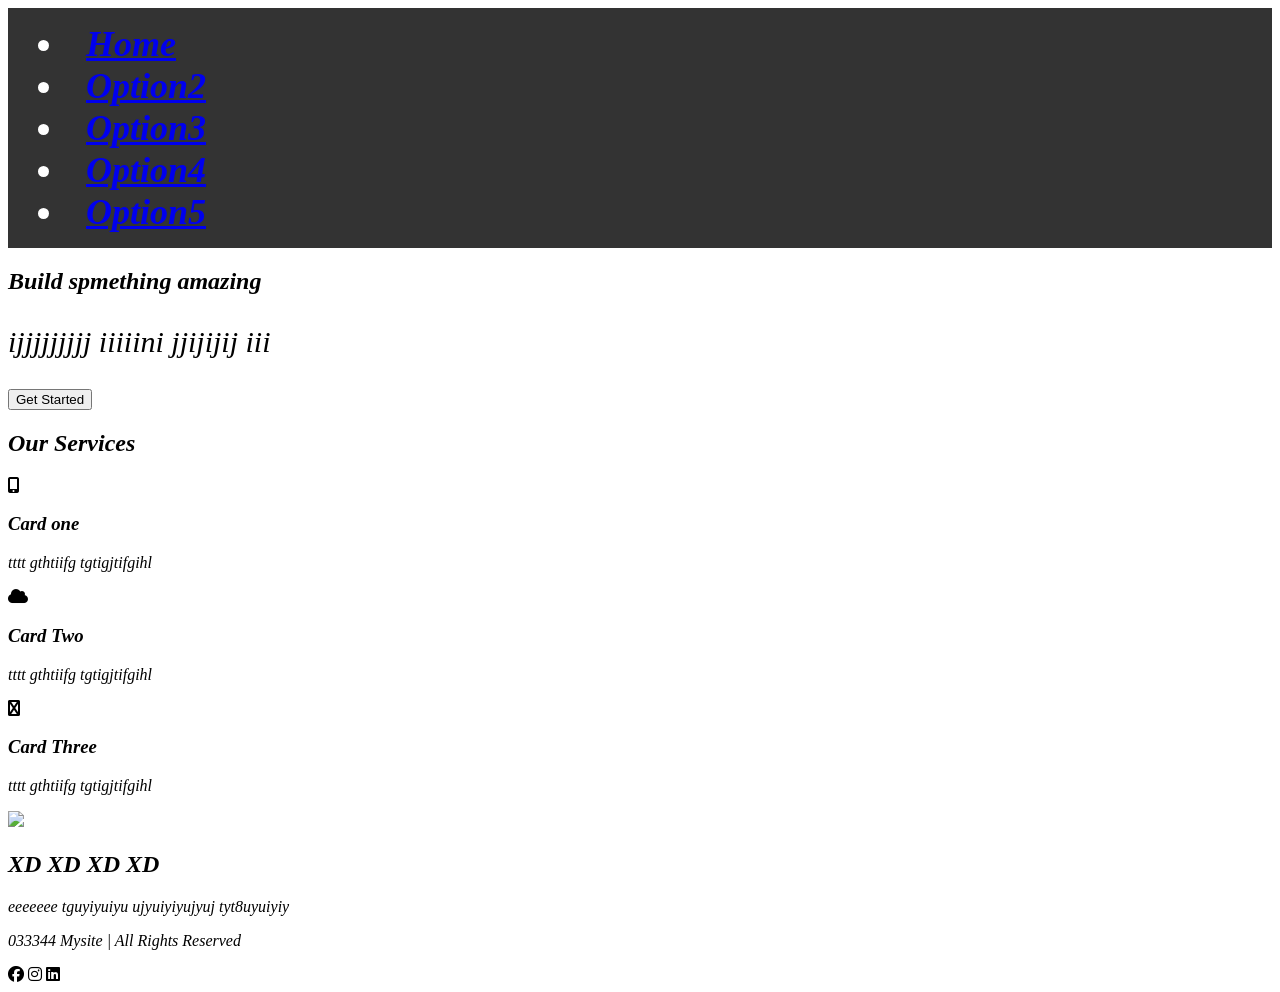
==== first.html @ af420f60 "updated" ====
<!DOCTYPE html>
<html lang="en">
    <head>
        <meta charset="UTF-8">
        <meta name="viewport" content="width=device-width,initial-scale.0">
        <title>Demo webpage</title>
        <link rel="stylesheet" href="first.css">
        <link rel="stylesheet" href="https://cdnjs.cloudflare.com/ajax/libs/font-awesome/6.5.0/css/all.min.css">
    </head>
    <body>
        <!-- HEADER -->
        <header>
            <nav class="navbar">
                <div class="logo"><i class="fa-free-code-camp"MySite</div>
                <ui class="nav-link">
                    <li><a href="a">Home</a></li>
                    <li><a href="#Option2">Option2</a></li>
                    <li><a href="#Option3">Option3</a></li>
                    <li><a href="#Option4">Option4</a></li>
                    <li><a href="#Option5">Option5</a></li>
                </ui>
            </nav>
        </header>
        <!-- HERO -->
         <section class="hero">
            <div class="hero-content">
                <h1>Build spmething amazing</h1>
                <p>ijjjjjjjjj iiiiini   jjijijij iii</p>
                <button>Get Started</button>

            </div>
         </section>
         <!-- SERVICES -->
          <section class="services">
            <div class="our-services">
                <h2>Our Services</h2>
                <div class="cards">
                    <i class="fas fa-mobile-alt"></i>
                    <h3>Card one</h3>
                    <p>tttt gthtiifg tgtigjtifgihl</p>
                </div>
                <div class="cards">
                    <i class="fas fa-cloud"></i>
                    <h3>Card Two</h3>
                    <p>tttt gthtiifg tgtigjtifgihl</p>
                </div>
                <div class="cards">
                    <i class="fas fa-camara"></i>
                    <h3>Card Three</h3>
                    <p>tttt gthtiifg tgtigjtifgihl</p>
                </div>
            </div>
          </section>
        <!-- About -->
         <section class="about">
            <div class="container">
                <img src="https://sreyas.ac.in/wp-content/uploads/2020/04/1558786288733.png">
                <div class="about-text">
                    <h2> XD XD XD XD</h2>
                    <p>eeeeeee tguyiyuiyu ujyuiyiyujyuj tyt8uyuiyiy</p>

                </div>
            </div>
         </section>
         <!-- FOOTER -->
          <footer>
            <p>033344 Mysite | All Rights Reserved</p>
            <div class="socials">
                <i class="fab fa-facebook"></i>
                 <i class="fab fa-instagram"></i>
                  <i class="fab fa-linkedin"></i>
            </div>
        </footer> 
    </body>
</html>
---- first.css ----
{
    margin:0;
    padding:0;
}
/* HEADER */
.navbar{
    display:flex;
    justify-content:space-between;
    align-items:center;
    padding:15px 30px;
    background-color:#333;
    color:white;

}
.logo{
    font-size:36px;
    font-weight:bold;


}
.nav-links{
    list-style:none;
    display:flex;
    gap:15px;
}
.nav-links a{
    color:white;
    text-decoration:none;
    font-size: 18px;

}
.nav-links a:hover{
    color:#bc7870;

}
/* Hero */
.hero{
    background:url('https://sreyas.ac.in/wp-content/uploads/2020/04/1558786288733.png')no-repeat center
}
.hero-content p{
    font-size:30px;
    margin-bottom:
}
.hero button 

.card{
    background:white;
    padding:20px;
    border-raduis:10px;
    box-shadow
}
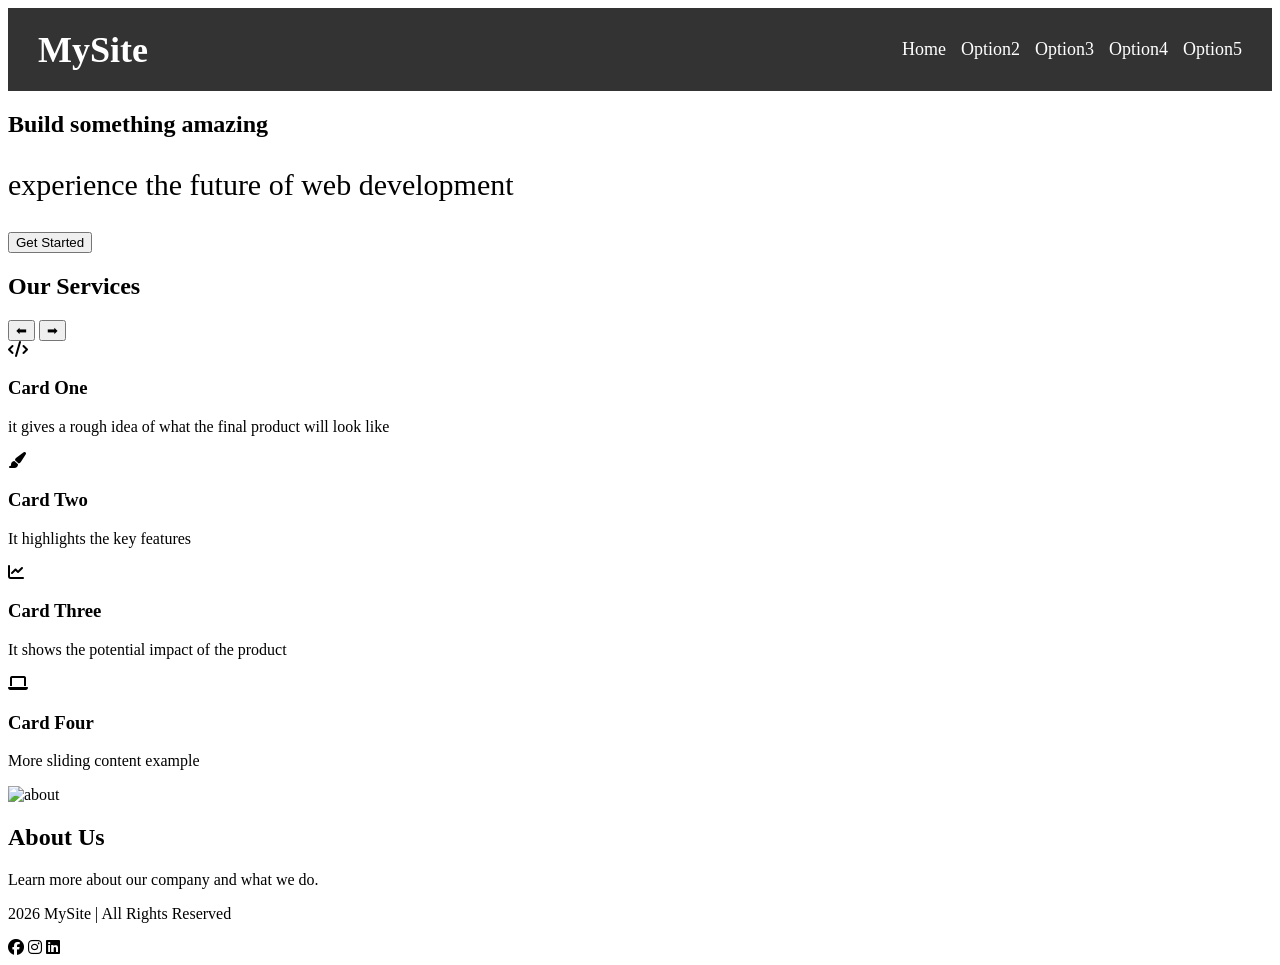
==== commit 744155e0: "html,css" ====
--- a/first.html
+++ b/first.html
@@ -1,75 +1,118 @@
 <!DOCTYPE html>
 <html lang="en">
-    <head>
-        <meta charset="UTF-8">
-        <meta name="viewport" content="width=device-width,initial-scale.0">
-        <title>Demo webpage</title>
-        <link rel="stylesheet" href="first.css">
-        <link rel="stylesheet" href="https://cdnjs.cloudflare.com/ajax/libs/font-awesome/6.5.0/css/all.min.css">
-    </head>
-    <body>
-        <!-- HEADER -->
-        <header>
-            <nav class="navbar">
-                <div class="logo"><i class="fa-free-code-camp"MySite</div>
-                <ui class="nav-link">
-                    <li><a href="a">Home</a></li>
-                    <li><a href="#Option2">Option2</a></li>
-                    <li><a href="#Option3">Option3</a></li>
-                    <li><a href="#Option4">Option4</a></li>
-                    <li><a href="#Option5">Option5</a></li>
-                </ui>
-            </nav>
-        </header>
-        <!-- HERO -->
-         <section class="hero">
-            <div class="hero-content">
-                <h1>Build spmething amazing</h1>
-                <p>ijjjjjjjjj iiiiini   jjijijij iii</p>
-                <button>Get Started</button>
+<head>
+    <meta charset="UTF-8">
+    <meta name="viewport" content="width=device-width, initial-scale=1.0">
+    <title>Demo WebPage</title>
 
+    <link rel="stylesheet" href="first.css">
+    <link rel="stylesheet" href="https://cdnjs.cloudflare.com/ajax/libs/font-awesome/6.5.0/css/all.min.css">
+</head>
+
+<body>
+
+<!-- HEADER -->
+<header>
+    <nav class="navbar">
+        <div class="logo">MySite</div>
+        <ul class="nav-links">
+            <li><a href="#">Home</a></li>
+            <li><a href="#">Option2</a></li>
+            <li><a href="#">Option3</a></li>
+            <li><a href="#">Option4</a></li>
+            <li><a href="#">Option5</a></li>
+        </ul>
+    </nav>
+</header>
+
+<!-- HERO -->
+<section class="hero">
+    <div class="hero-content">
+        <h1>Build something amazing</h1>
+        <p>experience the future of web development</p>
+        <button>Get Started</button>
+    </div>
+</section>
+
+<!-- SERVICES -->
+<section class="services">
+    <div class="our-services">
+        <h2>Our Services</h2>
+
+        <!-- SLIDER BUTTONS -->
+        <div class="slider-buttons">
+            <button onclick="scrollLeft()">⬅</button>
+            <button onclick="scrollRight()">➡</button>
+        </div>
+
+        <!-- CARD CONTAINER -->
+        <div class="card-container">
+
+            <div class="card">
+                <i class="fas fa-code"></i>
+                <h3>Card One</h3>
+                <p>it gives a rough idea of what the final product will look like</p>
             </div>
-         </section>
-         <!-- SERVICES -->
-          <section class="services">
-            <div class="our-services">
-                <h2>Our Services</h2>
-                <div class="cards">
-                    <i class="fas fa-mobile-alt"></i>
-                    <h3>Card one</h3>
-                    <p>tttt gthtiifg tgtigjtifgihl</p>
-                </div>
-                <div class="cards">
-                    <i class="fas fa-cloud"></i>
-                    <h3>Card Two</h3>
-                    <p>tttt gthtiifg tgtigjtifgihl</p>
-                </div>
-                <div class="cards">
-                    <i class="fas fa-camara"></i>
-                    <h3>Card Three</h3>
-                    <p>tttt gthtiifg tgtigjtifgihl</p>
-                </div>
+
+            <div class="card">
+                <i class="fas fa-paint-brush"></i>
+                <h3>Card Two</h3>
+                <p>It highlights the key features</p>
             </div>
-          </section>
-        <!-- About -->
-         <section class="about">
-            <div class="container">
-                <img src="https://sreyas.ac.in/wp-content/uploads/2020/04/1558786288733.png">
-                <div class="about-text">
-                    <h2> XD XD XD XD</h2>
-                    <p>eeeeeee tguyiyuiyu ujyuiyiyujyuj tyt8uyuiyiy</p>
 
-                </div>
+            <div class="card">
+                <i class="fas fa-chart-line"></i>
+                <h3>Card Three</h3>
+                <p>It shows the potential impact of the product</p>
             </div>
-         </section>
-         <!-- FOOTER -->
-          <footer>
-            <p>033344 Mysite | All Rights Reserved</p>
-            <div class="socials">
-                <i class="fab fa-facebook"></i>
-                 <i class="fab fa-instagram"></i>
-                  <i class="fab fa-linkedin"></i>
+
+            <div class="card">
+                <i class="fas fa-laptop"></i>
+                <h3>Card Four</h3>
+                <p>More sliding content example</p>
             </div>
-        </footer> 
-    </body>
+
+        </div>
+    </div>
+</section>
+
+<!-- ABOUT -->
+<section class="about">
+    <div class="container">
+        <img src="https://images.unsplash.com/photo-1522202176988-66273c2fd55f" alt="about">
+        <div class="about-text">
+            <h2>About Us</h2>
+            <p>Learn more about our company and what we do.</p>
+        </div>
+    </div>
+</section>
+
+<!-- FOOTER -->
+<footer>
+    <p>2026 MySite | All Rights Reserved</p>
+    <div class="socials">
+        <i class="fab fa-facebook"></i>
+        <i class="fab fa-instagram"></i>
+        <i class="fab fa-linkedin"></i>
+    </div>
+</footer>
+
+<!-- JS FOR SLIDER -->
+<script>
+function scrollLeft() {
+    document.querySelector('.card-container').scrollBy({
+        left: -300,
+        behavior: 'smooth'
+    });
+}
+
+function scrollRight() {
+    document.querySelector('.card-container').scrollBy({
+        left: 300,
+        behavior: 'smooth'
+    });
+}
+</script>
+
+</body>
 </html>
